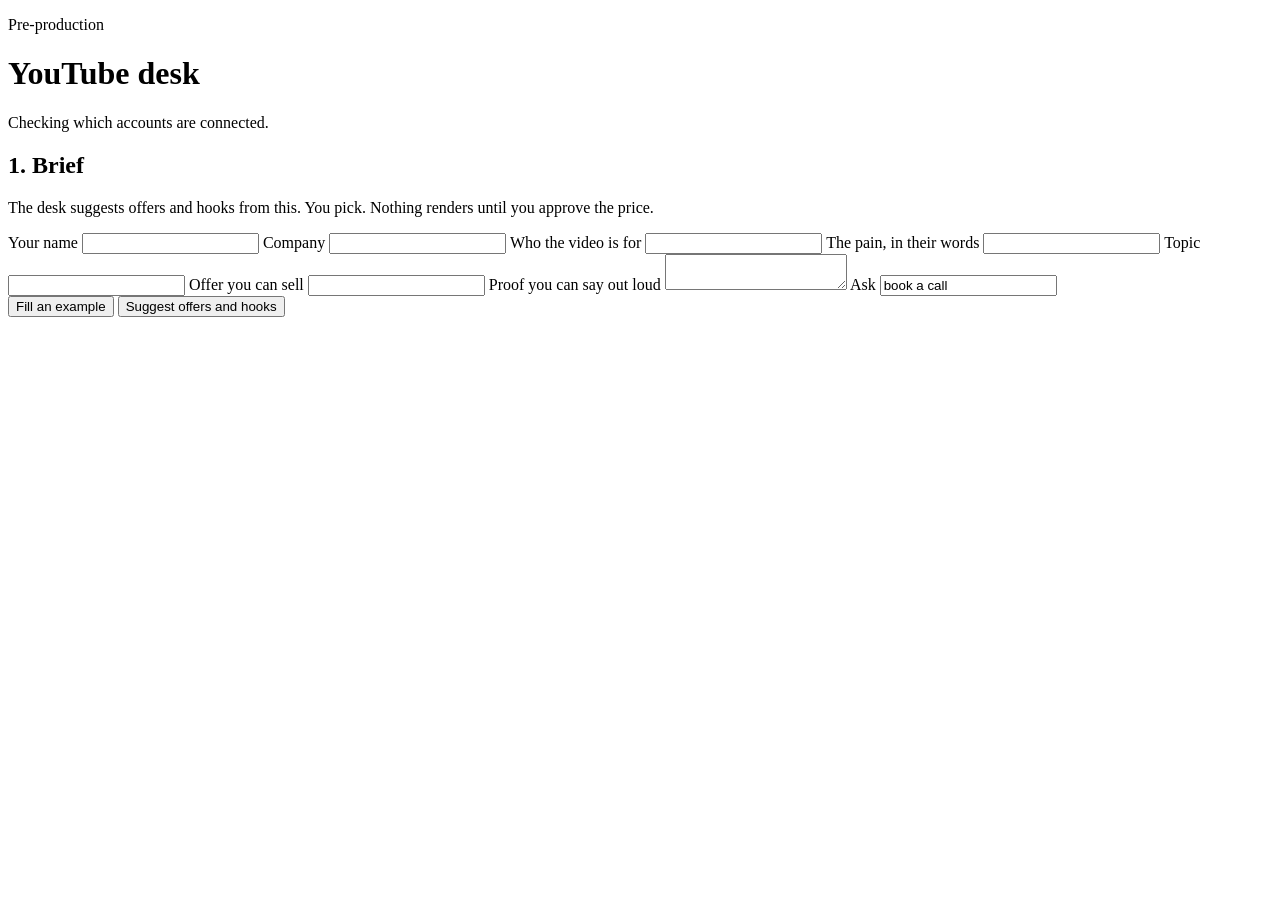
==== studio/static/index.html @ 710b980f "Host the YouTube desk on Railway and store projects in Supabase. Railway runs ffmpeg. Supabase holds" ====
<!DOCTYPE html>
<html lang="en">
<head>
  <meta charset="utf-8" />
  <meta name="viewport" content="width=device-width, initial-scale=1" />
  <title>YouTube desk</title>
  <link rel="stylesheet" href="/app.css" />
</head>
<body>
  <header>
    <div>
      <p class="kicker">Pre-production</p>
      <h1>YouTube desk</h1>
    </div>
    <div class="header-side">
      <p id="vendor-line" class="vendor-line">Checking which accounts are connected.</p>
      <form id="token-form" hidden>
        <label>Desk token <input id="desk-token" type="password" autocomplete="current-password" /></label>
        <button type="submit">Unlock</button>
      </form>
    </div>
  </header>

  <main>
    <section>
      <h2>1. Brief</h2>
      <p class="lede">The desk suggests offers and hooks from this. You pick. Nothing renders until you approve the price.</p>
      <form id="brief-form">
        <label>Your name <input name="founder_name" /></label>
        <label>Company <input name="company" /></label>
        <label>Who the video is for <input name="icp" required /></label>
        <label>The pain, in their words <input name="pain" required /></label>
        <label>Topic <input name="topic" required /></label>
        <label>Offer you can sell <input name="current_offer" required /></label>
        <label>Proof you can say out loud <textarea name="proof" required rows="2"></textarea></label>
        <label>Ask <input name="cta" value="book a call" /></label>
        <div class="row">
          <button type="button" id="sample" class="ghost">Fill an example</button>
          <button type="submit" id="suggest">Suggest offers and hooks</button>
        </div>
      </form>
      <p id="warn" class="warn" hidden></p>
    </section>

    <section id="pick-section" hidden>
      <h2>2. Pick one of each</h2>
      <div class="grid">
        <div>
          <h3>Offer</h3>
          <div id="offers"></div>
        </div>
        <div>
          <h3>Hook</h3>
          <div id="hooks"></div>
        </div>
        <div>
          <h3>Title</h3>
          <div id="titles"></div>
        </div>
      </div>
      <button type="button" id="save-picks" disabled>Use these picks</button>
    </section>

    <section id="thumb-section" hidden>
      <h2>3. Thumbnail</h2>
      <p class="lede">Your face, a few words, one of them in color. This is the file you would upload to YouTube.</p>
      <div class="thumb-layout">
        <form id="thumb-form">
          <label>Face still <input id="face" type="file" accept="image/*" /></label>
          <div id="thumb-lines"></div>
          <label>Color word <input id="highlight" /></label>
          <label class="check"><input id="desaturate" type="checkbox" checked /> Black and white photo</label>
          <label>Accent
            <select id="accent">
              <option value="yellow">Yellow</option>
              <option value="red">Red</option>
            </select>
          </label>
          <button type="submit" id="render-thumb">Render thumbnail</button>
        </form>
        <img id="thumb-preview" alt="Rendered thumbnail" hidden />
      </div>
    </section>

    <section id="script-section" hidden>
      <h2>4. Script</h2>
      <p class="lede">Picture changes are marked in the script. [[face]], [[screen: what to show]], [[card: THE NUMBER]], [[broll: what]].</p>
      <textarea id="script" rows="16"></textarea>
      <div class="row">
        <button type="button" id="write-script">Write the script</button>
        <button type="button" id="save-script" class="ghost">Save edits</button>
        <button type="button" id="approve-script">Approve script</button>
      </div>
      <p id="script-state" class="meta"></p>
    </section>

    <section id="plan-section" hidden>
      <h2>5. Edit plan and price</h2>
      <p class="lede">Camera and mic lock on the clap. A screen recording without audio is an insert, placed where the script says [[screen:]].</p>
      <form id="footage-form">
        <label>Camera <input name="camera" type="file" accept="video/*" /></label>
        <label>DJI Mic <input name="mic" type="file" accept="audio/*,video/*" /></label>
        <label>Screen <input name="screen" type="file" accept="video/*" /></label>
        <label>Music, hook <input name="music_intro" type="file" accept="audio/*" /></label>
        <label>Music, after the hook <input name="music_body" type="file" accept="audio/*" /></label>
        <button type="submit" class="ghost">Attach footage</button>
      </form>
      <p id="sync-line" class="meta"></p>
      <button type="button" id="build-plan">Show the plan and the price</button>
      <div id="plan"></div>
      <button type="button" id="approve-edit" hidden>Approve and save the edit plan</button>
      <p id="approved-line" class="meta"></p>
    </section>
  </main>
  <script src="/app.js"></script>
</body>
</html>
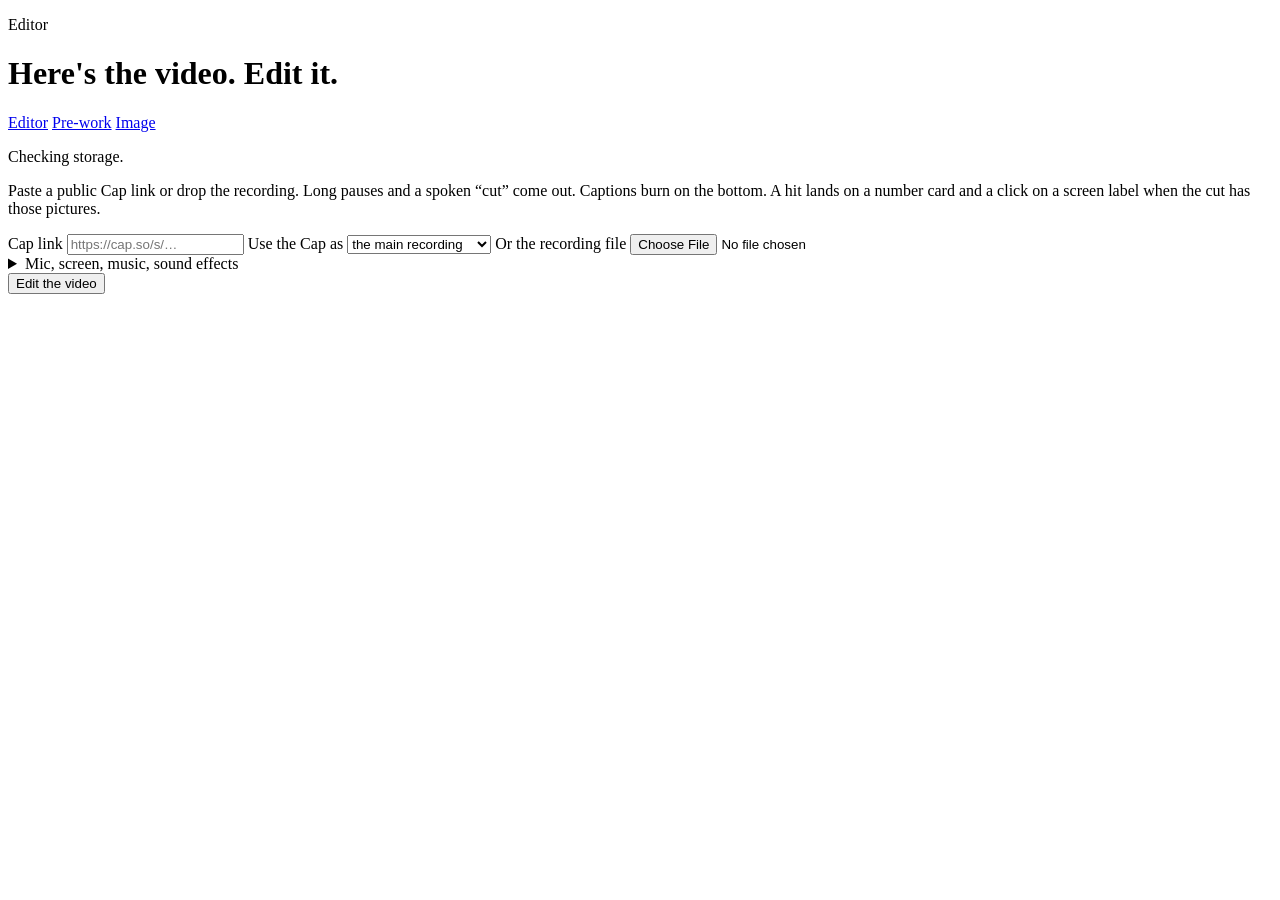
==== commit a027f90b: "Split the desk into an editor, pre-work, and an image tool. The editor starts from a recording. The " ====
--- a/studio/static/index.html
+++ b/studio/static/index.html
@@ -3,113 +3,54 @@
 <head>
   <meta charset="utf-8" />
   <meta name="viewport" content="width=device-width, initial-scale=1" />
-  <title>YouTube desk</title>
+  <title>Editor</title>
   <link rel="stylesheet" href="/app.css" />
 </head>
 <body>
   <header>
     <div>
-      <p class="kicker">Pre-production</p>
-      <h1>YouTube desk</h1>
+      <p class="kicker">Editor</p>
+      <h1>Here's the video. Edit it.</h1>
+      <nav>
+        <a class="on" href="/">Editor</a>
+        <a href="/pre">Pre-work</a>
+        <a href="/image">Image</a>
+      </nav>
     </div>
     <div class="header-side">
-      <p id="vendor-line" class="vendor-line">Checking which accounts are connected.</p>
-      <form id="token-form" hidden>
-        <label>Desk token <input id="desk-token" type="password" autocomplete="current-password" /></label>
-        <button type="submit">Unlock</button>
-      </form>
+      <p id="vendor-line" class="vendor-line">Checking storage.</p>
     </div>
   </header>
 
   <main>
     <section>
-      <h2>1. Brief</h2>
-      <p class="lede">The desk suggests offers and hooks from this. You pick. Nothing renders until you approve the price.</p>
-      <form id="brief-form">
-        <label>Your name <input name="founder_name" /></label>
-        <label>Company <input name="company" /></label>
-        <label>Who the video is for <input name="icp" required /></label>
-        <label>The pain, in their words <input name="pain" required /></label>
-        <label>Topic <input name="topic" required /></label>
-        <label>Offer you can sell <input name="current_offer" required /></label>
-        <label>Proof you can say out loud <textarea name="proof" required rows="2"></textarea></label>
-        <label>Ask <input name="cta" value="book a call" /></label>
-        <div class="row">
-          <button type="button" id="sample" class="ghost">Fill an example</button>
-          <button type="submit" id="suggest">Suggest offers and hooks</button>
-        </div>
+      <p class="lede">Paste a public Cap link or drop the recording. Long pauses and a spoken “cut” come out. Captions burn on the bottom. A hit lands on a number card and a click on a screen label when the cut has those pictures.</p>
+      <form id="edit-form">
+        <label>Cap link <input id="cap-url" type="url" placeholder="https://cap.so/s/…" /></label>
+        <label>Use the Cap as
+          <select id="cap-slot">
+            <option value="camera">the main recording</option>
+            <option value="screen">the screen recording</option>
+          </select>
+        </label>
+        <label>Or the recording file <input id="camera" name="camera" type="file" accept="video/*" /></label>
+        <details>
+          <summary>Mic, screen, music, sound effects</summary>
+          <label>DJI Mic <input id="mic" type="file" accept="audio/*,video/*" /></label>
+          <label>Screen <input id="screen" type="file" accept="video/*" /></label>
+          <label>Music, hook <input id="music_intro" type="file" accept="audio/*" /></label>
+          <label>Music, after the hook <input id="music_body" type="file" accept="audio/*" /></label>
+          <label>Hit, on a number card <input id="sfx_hit" type="file" accept="audio/*" /></label>
+          <label>Click, on a screen label <input id="sfx_click" type="file" accept="audio/*" /></label>
+          <label>Riser, into the first card <input id="sfx_riser" type="file" accept="audio/*" /></label>
+        </details>
+        <button type="submit" id="edit">Edit the video</button>
       </form>
       <p id="warn" class="warn" hidden></p>
-    </section>
-
-    <section id="pick-section" hidden>
-      <h2>2. Pick one of each</h2>
-      <div class="grid">
-        <div>
-          <h3>Offer</h3>
-          <div id="offers"></div>
-        </div>
-        <div>
-          <h3>Hook</h3>
-          <div id="hooks"></div>
-        </div>
-        <div>
-          <h3>Title</h3>
-          <div id="titles"></div>
-        </div>
-      </div>
-      <button type="button" id="save-picks" disabled>Use these picks</button>
-    </section>
-
-    <section id="thumb-section" hidden>
-      <h2>3. Thumbnail</h2>
-      <p class="lede">Your face, a few words, one of them in color. This is the file you would upload to YouTube.</p>
-      <div class="thumb-layout">
-        <form id="thumb-form">
-          <label>Face still <input id="face" type="file" accept="image/*" /></label>
-          <div id="thumb-lines"></div>
-          <label>Color word <input id="highlight" /></label>
-          <label class="check"><input id="desaturate" type="checkbox" checked /> Black and white photo</label>
-          <label>Accent
-            <select id="accent">
-              <option value="yellow">Yellow</option>
-              <option value="red">Red</option>
-            </select>
-          </label>
-          <button type="submit" id="render-thumb">Render thumbnail</button>
-        </form>
-        <img id="thumb-preview" alt="Rendered thumbnail" hidden />
-      </div>
-    </section>
-
-    <section id="script-section" hidden>
-      <h2>4. Script</h2>
-      <p class="lede">Picture changes are marked in the script. [[face]], [[screen: what to show]], [[card: THE NUMBER]], [[broll: what]].</p>
-      <textarea id="script" rows="16"></textarea>
-      <div class="row">
-        <button type="button" id="write-script">Write the script</button>
-        <button type="button" id="save-script" class="ghost">Save edits</button>
-        <button type="button" id="approve-script">Approve script</button>
-      </div>
-      <p id="script-state" class="meta"></p>
-    </section>
-
-    <section id="plan-section" hidden>
-      <h2>5. Edit plan and price</h2>
-      <p class="lede">Camera and mic lock on the clap. A screen recording without audio is an insert, placed where the script says [[screen:]].</p>
-      <form id="footage-form">
-        <label>Camera <input name="camera" type="file" accept="video/*" /></label>
-        <label>DJI Mic <input name="mic" type="file" accept="audio/*,video/*" /></label>
-        <label>Screen <input name="screen" type="file" accept="video/*" /></label>
-        <label>Music, hook <input name="music_intro" type="file" accept="audio/*" /></label>
-        <label>Music, after the hook <input name="music_body" type="file" accept="audio/*" /></label>
-        <button type="submit" class="ghost">Attach footage</button>
-      </form>
-      <p id="sync-line" class="meta"></p>
-      <button type="button" id="build-plan">Show the plan and the price</button>
+      <p id="status-line" class="meta"></p>
       <div id="plan"></div>
-      <button type="button" id="approve-edit" hidden>Approve and save the edit plan</button>
       <p id="approved-line" class="meta"></p>
+      <video id="cut-player" controls playsinline hidden></video>
     </section>
   </main>
   <script src="/app.js"></script>
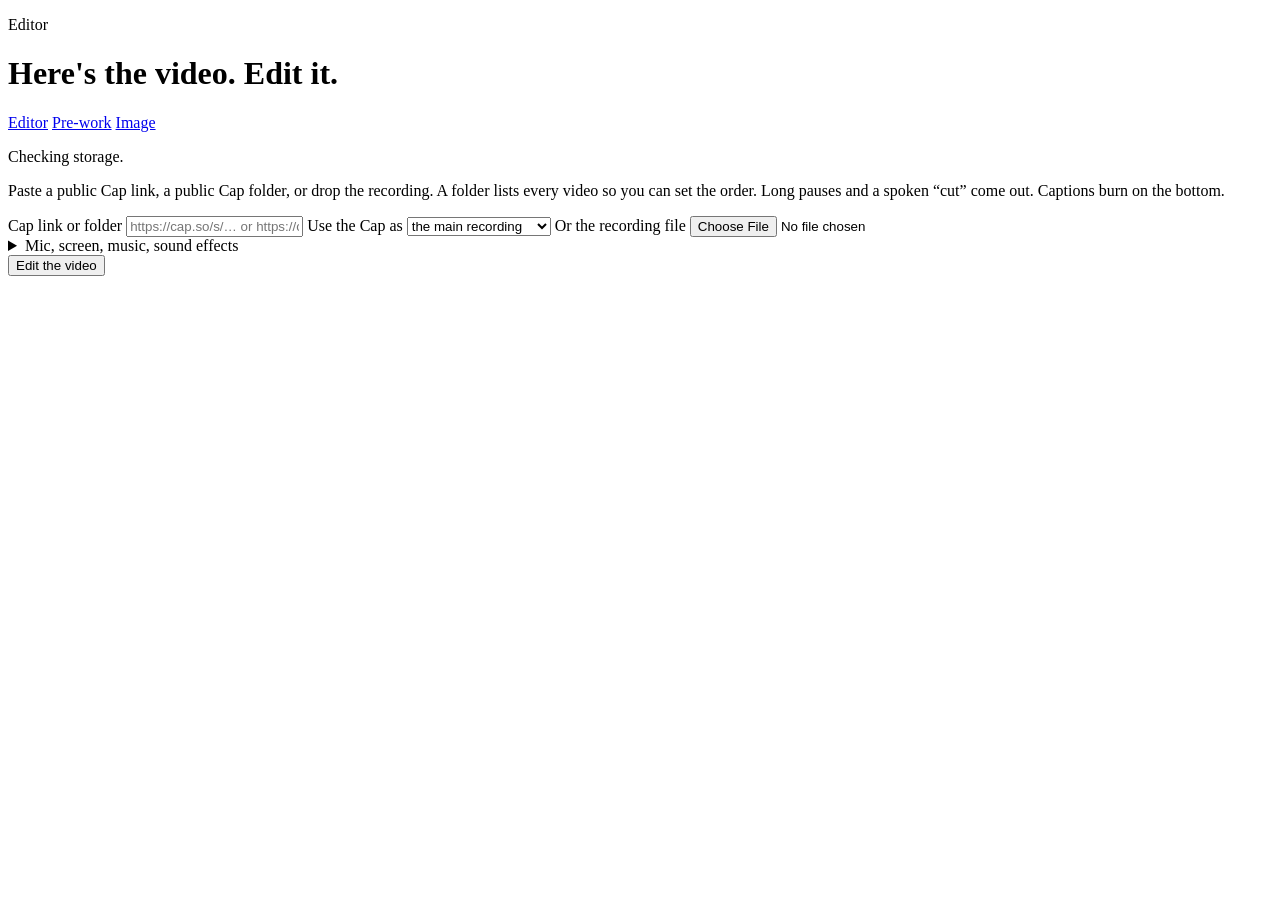
==== commit 21f4f055: "Let a Cap folder be ordered before the edit. A public cap.so/c link lists the videos so they can be " ====
--- a/studio/static/index.html
+++ b/studio/static/index.html
@@ -24,9 +24,9 @@
 
   <main>
     <section>
-      <p class="lede">Paste a public Cap link or drop the recording. Long pauses and a spoken “cut” come out. Captions burn on the bottom. A hit lands on a number card and a click on a screen label when the cut has those pictures.</p>
+      <p class="lede">Paste a public Cap link, a public Cap folder, or drop the recording. A folder lists every video so you can set the order. Long pauses and a spoken “cut” come out. Captions burn on the bottom.</p>
       <form id="edit-form">
-        <label>Cap link <input id="cap-url" type="url" placeholder="https://cap.so/s/…" /></label>
+        <label>Cap link or folder <input id="cap-url" type="url" placeholder="https://cap.so/s/… or https://cap.so/c/…" /></label>
         <label>Use the Cap as
           <select id="cap-slot">
             <option value="camera">the main recording</option>
@@ -46,6 +46,12 @@
         </details>
         <button type="submit" id="edit">Edit the video</button>
       </form>
+      <section id="order-section" hidden>
+        <h2>Order</h2>
+        <p class="lede" id="order-title"></p>
+        <ol id="order-list" class="order"></ol>
+        <button type="button" id="edit-order">Edit in this order</button>
+      </section>
       <p id="warn" class="warn" hidden></p>
       <p id="status-line" class="meta"></p>
       <div id="plan"></div>
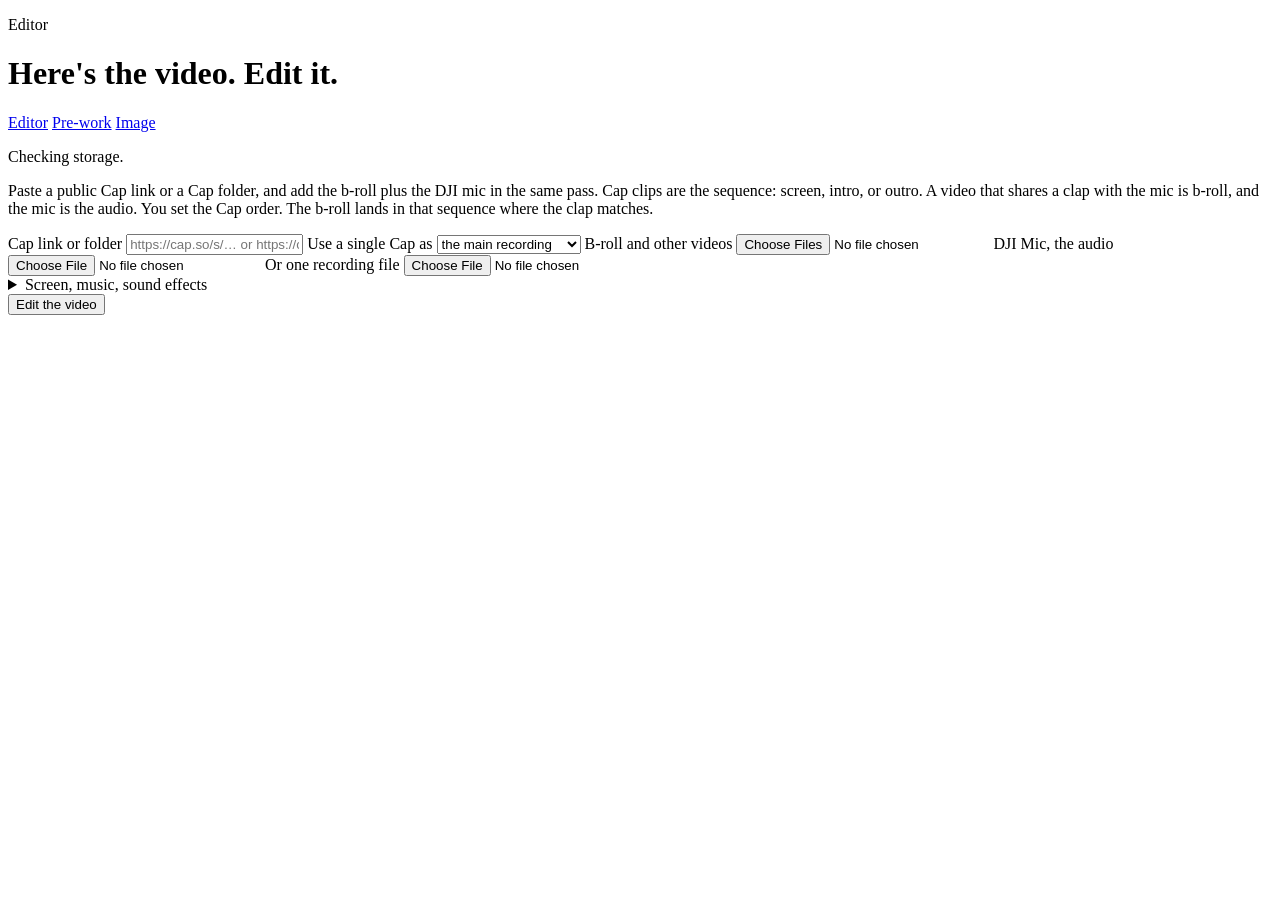
==== commit 4524e7be: "Sync b-roll to the DJI mic inside the Cap order. Cap clips stay the sequence you set. Videos that sh" ====
--- a/studio/static/index.html
+++ b/studio/static/index.html
@@ -24,19 +24,20 @@
 
   <main>
     <section>
-      <p class="lede">Paste a public Cap link, a public Cap folder, or drop the recording. A folder lists every video so you can set the order. Long pauses and a spoken “cut” come out. Captions burn on the bottom.</p>
+      <p class="lede">Paste a public Cap link or a Cap folder, and add the b-roll plus the DJI mic in the same pass. Cap clips are the sequence: screen, intro, or outro. A video that shares a clap with the mic is b-roll, and the mic is the audio. You set the Cap order. The b-roll lands in that sequence where the clap matches.</p>
       <form id="edit-form">
         <label>Cap link or folder <input id="cap-url" type="url" placeholder="https://cap.so/s/… or https://cap.so/c/…" /></label>
-        <label>Use the Cap as
+        <label>Use a single Cap as
           <select id="cap-slot">
             <option value="camera">the main recording</option>
             <option value="screen">the screen recording</option>
           </select>
         </label>
-        <label>Or the recording file <input id="camera" name="camera" type="file" accept="video/*" /></label>
+        <label>B-roll and other videos <input id="clips" type="file" accept="video/*" multiple /></label>
+        <label>DJI Mic, the audio <input id="mic" type="file" accept="audio/*,video/*" /></label>
+        <label>Or one recording file <input id="camera" name="camera" type="file" accept="video/*" /></label>
         <details>
-          <summary>Mic, screen, music, sound effects</summary>
-          <label>DJI Mic <input id="mic" type="file" accept="audio/*,video/*" /></label>
+          <summary>Screen, music, sound effects</summary>
           <label>Screen <input id="screen" type="file" accept="video/*" /></label>
           <label>Music, hook <input id="music_intro" type="file" accept="audio/*" /></label>
           <label>Music, after the hook <input id="music_body" type="file" accept="audio/*" /></label>
@@ -50,6 +51,9 @@
         <h2>Order</h2>
         <p class="lede" id="order-title"></p>
         <ol id="order-list" class="order"></ol>
+        <h2>B-roll</h2>
+        <p class="lede">These lock to the DJI mic. They play in mic order, and a Cap screen that shares a clap cuts in over them.</p>
+        <ol id="broll-list" class="order"></ol>
         <button type="button" id="edit-order">Edit in this order</button>
       </section>
       <p id="warn" class="warn" hidden></p>
